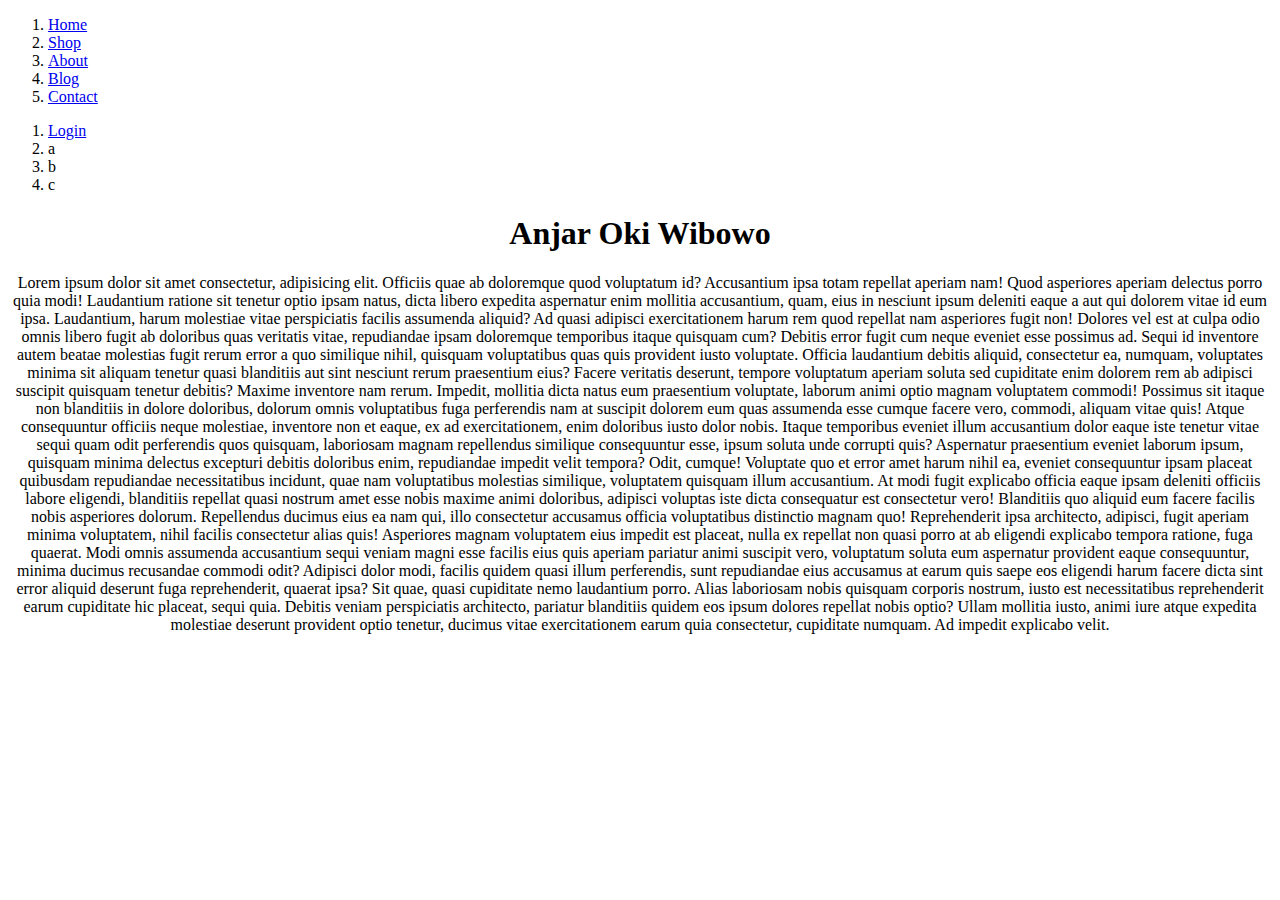
==== about.html @ d9213678 "add other page" ====
<!DOCTYPE html>
<html lang="en">
<head>
    <meta charset="UTF-8">
    <meta name="viewport" content="width=device-width, initial-scale=1.0">
    <title>About</title>
</head>
<body>
    <ol>
        <li><a href="./home.html">Home</a></li>
        <li><a href="./shop.html">Shop</a></li>
        <li><a href="./about.html">About</a></li>
        <li><a href="./blog.html">Blog</a></li>
        <li><a href="./contact.html">Contact</a></li>
    </ol>
    <ol>
        <li><a href="./login.html">Login</a></li>
        <li>a</li>
        <li>b</li>
        <li>c</li>
    </ol>
    <h1 style="text-align: center;">Anjar Oki Wibowo</h1>
    <p style="text-align: center;">Lorem ipsum dolor sit amet consectetur, adipisicing elit. Officiis quae ab doloremque quod voluptatum id? Accusantium ipsa totam repellat aperiam nam! Quod asperiores aperiam delectus porro quia modi! Laudantium ratione sit tenetur optio ipsam natus, dicta libero expedita aspernatur enim mollitia accusantium, quam, eius in nesciunt ipsum deleniti eaque a aut qui dolorem vitae id eum ipsa. Laudantium, harum molestiae vitae perspiciatis facilis assumenda aliquid? Ad quasi adipisci exercitationem harum rem quod repellat nam asperiores fugit non! Dolores vel est at culpa odio omnis libero fugit ab doloribus quas veritatis vitae, repudiandae ipsam doloremque temporibus itaque quisquam cum? Debitis error fugit cum neque eveniet esse possimus ad. Sequi id inventore autem beatae molestias fugit rerum error a quo similique nihil, quisquam voluptatibus quas quis provident iusto voluptate. Officia laudantium debitis aliquid, consectetur ea, numquam, voluptates minima sit aliquam tenetur quasi blanditiis aut sint nesciunt rerum praesentium eius? Facere veritatis deserunt, tempore voluptatum aperiam soluta sed cupiditate enim dolorem rem ab adipisci suscipit quisquam tenetur debitis? Maxime inventore nam rerum. Impedit, mollitia dicta natus eum praesentium voluptate, laborum animi optio magnam voluptatem commodi! Possimus sit itaque non blanditiis in dolore doloribus, dolorum omnis voluptatibus fuga perferendis nam at suscipit dolorem eum quas assumenda esse cumque facere vero, commodi, aliquam vitae quis! Atque consequuntur officiis neque molestiae, inventore non et eaque, ex ad exercitationem, enim doloribus iusto dolor nobis. Itaque temporibus eveniet illum accusantium dolor eaque iste tenetur vitae sequi quam odit perferendis quos quisquam, laboriosam magnam repellendus similique consequuntur esse, ipsum soluta unde corrupti quis? Aspernatur praesentium eveniet laborum ipsum, quisquam minima delectus excepturi debitis doloribus enim, repudiandae impedit velit tempora? Odit, cumque! Voluptate quo et error amet harum nihil ea, eveniet consequuntur ipsam placeat quibusdam repudiandae necessitatibus incidunt, quae nam voluptatibus molestias similique, voluptatem quisquam illum accusantium. At modi fugit explicabo officia eaque ipsam deleniti officiis labore eligendi, blanditiis repellat quasi nostrum amet esse nobis maxime animi doloribus, adipisci voluptas iste dicta consequatur est consectetur vero! Blanditiis quo aliquid eum facere facilis nobis asperiores dolorum. Repellendus ducimus eius ea nam qui, illo consectetur accusamus officia voluptatibus distinctio magnam quo! Reprehenderit ipsa architecto, adipisci, fugit aperiam minima voluptatem, nihil facilis consectetur alias quis! Asperiores magnam voluptatem eius impedit est placeat, nulla ex repellat non quasi porro at ab eligendi explicabo tempora ratione, fuga quaerat. Modi omnis assumenda accusantium sequi veniam magni esse facilis eius quis aperiam pariatur animi suscipit vero, voluptatum soluta eum aspernatur provident eaque consequuntur, minima ducimus recusandae commodi odit? Adipisci dolor modi, facilis quidem quasi illum perferendis, sunt repudiandae eius accusamus at earum quis saepe eos eligendi harum facere dicta sint error aliquid deserunt fuga reprehenderit, quaerat ipsa? Sit quae, quasi cupiditate nemo laudantium porro. Alias laboriosam nobis quisquam corporis nostrum, iusto est necessitatibus reprehenderit earum cupiditate hic placeat, sequi quia. Debitis veniam perspiciatis architecto, pariatur blanditiis quidem eos ipsum dolores repellat nobis optio? Ullam mollitia iusto, animi iure atque expedita molestiae deserunt provident optio tenetur, ducimus vitae exercitationem earum quia consectetur, cupiditate numquam. Ad impedit explicabo velit.</p>
</body>
</html>
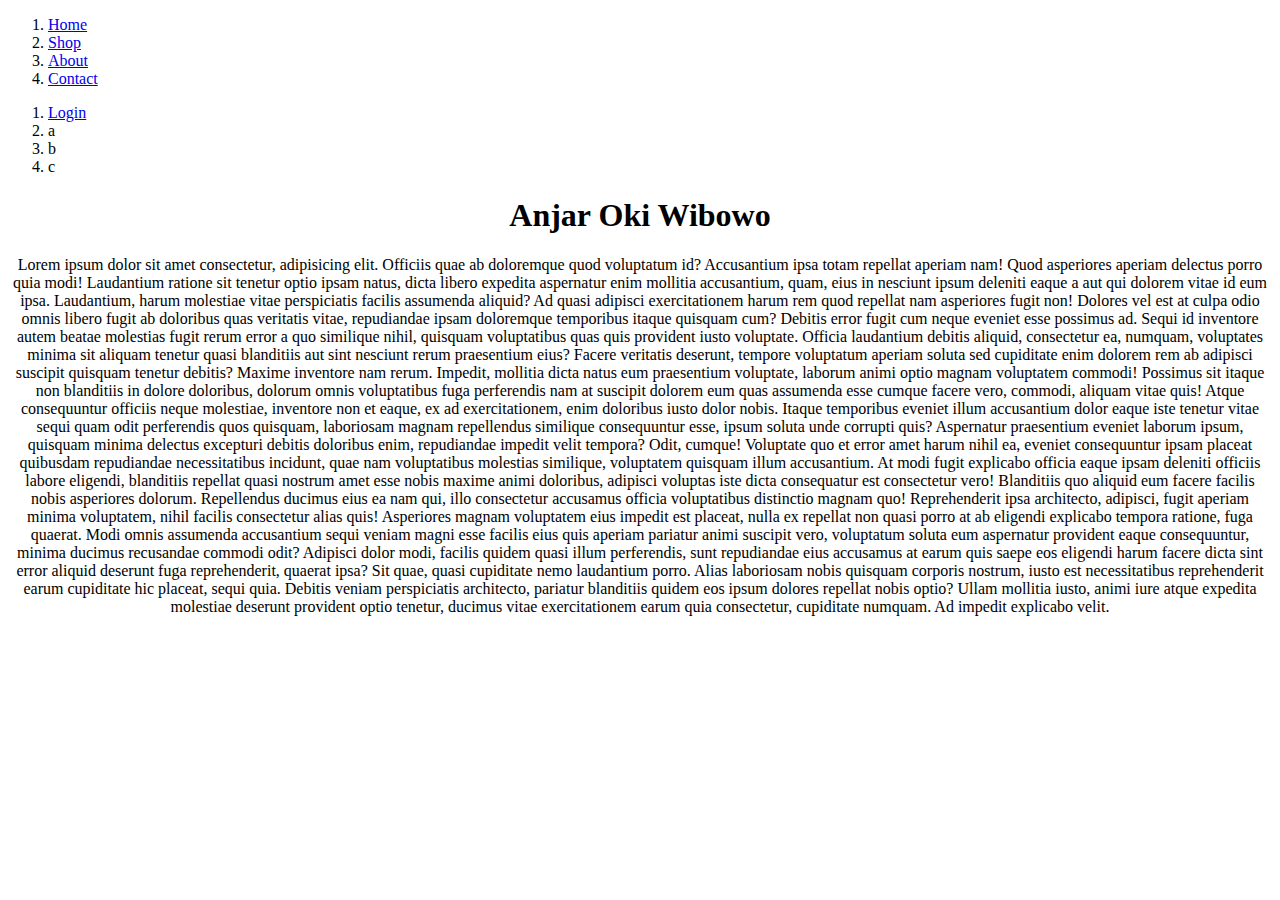
==== commit 003bccfe: "add other page" ====
--- a/about.html
+++ b/about.html
@@ -10,7 +10,6 @@
         <li><a href="./home.html">Home</a></li>
         <li><a href="./shop.html">Shop</a></li>
         <li><a href="./about.html">About</a></li>
-        <li><a href="./blog.html">Blog</a></li>
         <li><a href="./contact.html">Contact</a></li>
     </ol>
     <ol>
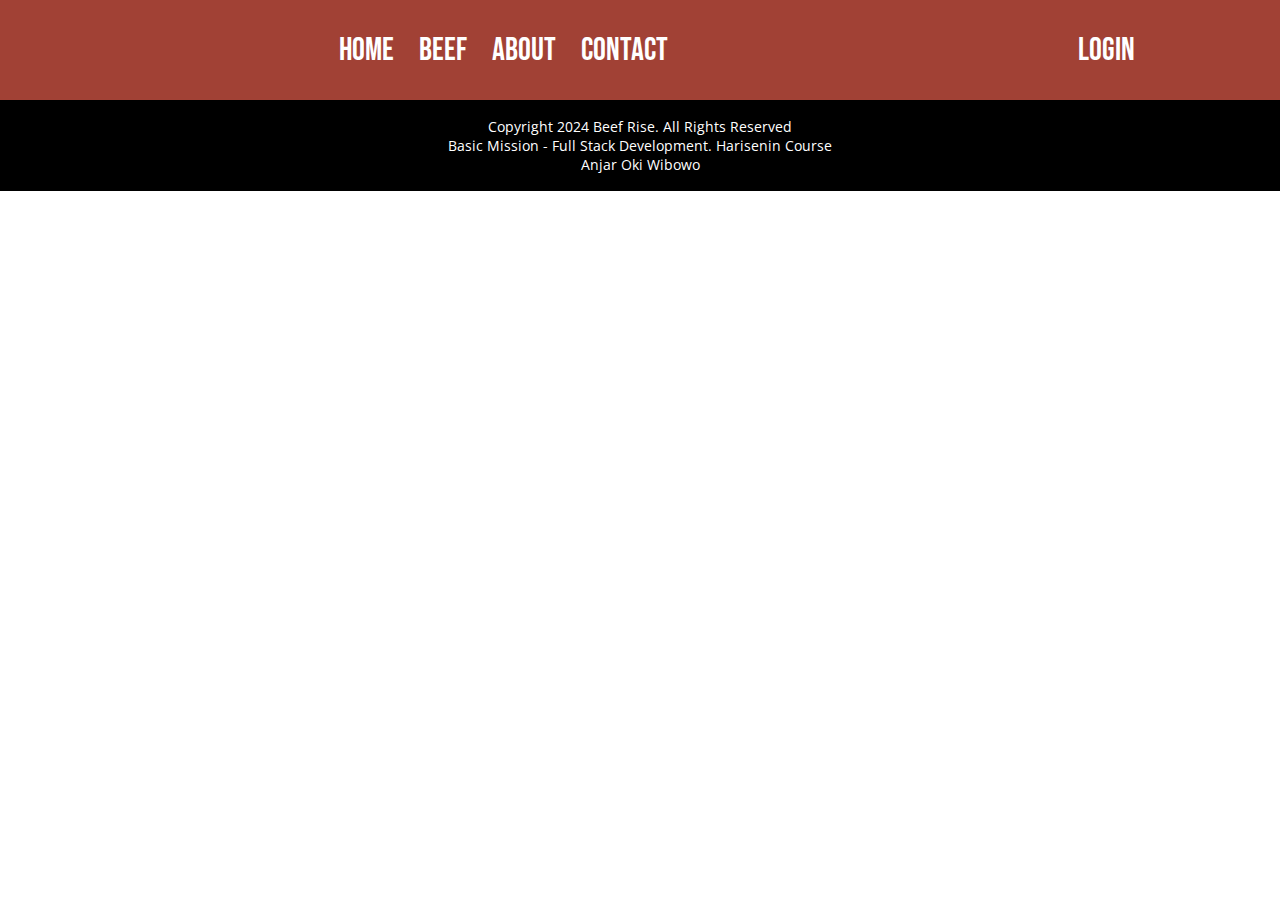
==== commit 8e08011b: "update page beef" ====
--- a/about.html
+++ b/about.html
@@ -3,22 +3,50 @@
 <head>
     <meta charset="UTF-8">
     <meta name="viewport" content="width=device-width, initial-scale=1.0">
-    <title>About</title>
+    <link rel="stylesheet" href="./css/home.css">
+    <!-- Fonts -->
+    <link rel="preconnect" href="https://fonts.googleapis.com">
+<link rel="preconnect" href="https://fonts.gstatic.com" crossorigin>
+<link href="https://fonts.googleapis.com/css2?family=Bebas+Neue&family=Open+Sans&display=swap" rel="stylesheet">
+    <title>Basic Massion - Anjar Oki Wibowo</title>
 </head>
 <body>
-    <ol>
-        <li><a href="./home.html">Home</a></li>
-        <li><a href="./shop.html">Shop</a></li>
-        <li><a href="./about.html">About</a></li>
-        <li><a href="./contact.html">Contact</a></li>
-    </ol>
-    <ol>
-        <li><a href="./login.html">Login</a></li>
-        <li>a</li>
-        <li>b</li>
-        <li>c</li>
-    </ol>
-    <h1 style="text-align: center;">Anjar Oki Wibowo</h1>
-    <p style="text-align: center;">Lorem ipsum dolor sit amet consectetur, adipisicing elit. Officiis quae ab doloremque quod voluptatum id? Accusantium ipsa totam repellat aperiam nam! Quod asperiores aperiam delectus porro quia modi! Laudantium ratione sit tenetur optio ipsam natus, dicta libero expedita aspernatur enim mollitia accusantium, quam, eius in nesciunt ipsum deleniti eaque a aut qui dolorem vitae id eum ipsa. Laudantium, harum molestiae vitae perspiciatis facilis assumenda aliquid? Ad quasi adipisci exercitationem harum rem quod repellat nam asperiores fugit non! Dolores vel est at culpa odio omnis libero fugit ab doloribus quas veritatis vitae, repudiandae ipsam doloremque temporibus itaque quisquam cum? Debitis error fugit cum neque eveniet esse possimus ad. Sequi id inventore autem beatae molestias fugit rerum error a quo similique nihil, quisquam voluptatibus quas quis provident iusto voluptate. Officia laudantium debitis aliquid, consectetur ea, numquam, voluptates minima sit aliquam tenetur quasi blanditiis aut sint nesciunt rerum praesentium eius? Facere veritatis deserunt, tempore voluptatum aperiam soluta sed cupiditate enim dolorem rem ab adipisci suscipit quisquam tenetur debitis? Maxime inventore nam rerum. Impedit, mollitia dicta natus eum praesentium voluptate, laborum animi optio magnam voluptatem commodi! Possimus sit itaque non blanditiis in dolore doloribus, dolorum omnis voluptatibus fuga perferendis nam at suscipit dolorem eum quas assumenda esse cumque facere vero, commodi, aliquam vitae quis! Atque consequuntur officiis neque molestiae, inventore non et eaque, ex ad exercitationem, enim doloribus iusto dolor nobis. Itaque temporibus eveniet illum accusantium dolor eaque iste tenetur vitae sequi quam odit perferendis quos quisquam, laboriosam magnam repellendus similique consequuntur esse, ipsum soluta unde corrupti quis? Aspernatur praesentium eveniet laborum ipsum, quisquam minima delectus excepturi debitis doloribus enim, repudiandae impedit velit tempora? Odit, cumque! Voluptate quo et error amet harum nihil ea, eveniet consequuntur ipsam placeat quibusdam repudiandae necessitatibus incidunt, quae nam voluptatibus molestias similique, voluptatem quisquam illum accusantium. At modi fugit explicabo officia eaque ipsam deleniti officiis labore eligendi, blanditiis repellat quasi nostrum amet esse nobis maxime animi doloribus, adipisci voluptas iste dicta consequatur est consectetur vero! Blanditiis quo aliquid eum facere facilis nobis asperiores dolorum. Repellendus ducimus eius ea nam qui, illo consectetur accusamus officia voluptatibus distinctio magnam quo! Reprehenderit ipsa architecto, adipisci, fugit aperiam minima voluptatem, nihil facilis consectetur alias quis! Asperiores magnam voluptatem eius impedit est placeat, nulla ex repellat non quasi porro at ab eligendi explicabo tempora ratione, fuga quaerat. Modi omnis assumenda accusantium sequi veniam magni esse facilis eius quis aperiam pariatur animi suscipit vero, voluptatum soluta eum aspernatur provident eaque consequuntur, minima ducimus recusandae commodi odit? Adipisci dolor modi, facilis quidem quasi illum perferendis, sunt repudiandae eius accusamus at earum quis saepe eos eligendi harum facere dicta sint error aliquid deserunt fuga reprehenderit, quaerat ipsa? Sit quae, quasi cupiditate nemo laudantium porro. Alias laboriosam nobis quisquam corporis nostrum, iusto est necessitatibus reprehenderit earum cupiditate hic placeat, sequi quia. Debitis veniam perspiciatis architecto, pariatur blanditiis quidem eos ipsum dolores repellat nobis optio? Ullam mollitia iusto, animi iure atque expedita molestiae deserunt provident optio tenetur, ducimus vitae exercitationem earum quia consectetur, cupiditate numquam. Ad impedit explicabo velit.</p>
+    <div class="container">
+        <!-- Nav -->
+        <nav>
+            <a href="./home.html">
+                <img src="./assets/logo.png" alt="" width="75px">
+            </a>
+            <ol class="nav-ol1">
+                <li><a href="./home.html">Home</a></li>
+                <li><a href="./beef.html">Beef</a></li>
+                <li><a href="./about.html">About</a></li>
+                <li><a href="./contact.html">Contact</a></li>
+            </ol>
+            <ol>
+                <li>
+                    <a href="#">
+                        <img src="./assets/search.png" alt="" width="24px">
+                    </a>
+                </li>
+                <li>
+                    <a href="#">
+                        <img src="./assets/cart.png" alt="" width="24px">
+                    </a>
+                </li>
+                <li><a href="./login.html" class="nav-login">Login</a></li>
+                <li><a href="#">
+                    <img src="./assets/user.png" alt="" width="24px">
+                </a></li>
+            </ol>
+        </nav>
+        <!-- Content -->
+        <!-- Footer -->
+        <div class="footer">
+            <p>Copyright 2024 Beef Rise. All Rights Reserved</p>
+            <p>Basic Mission - Full Stack Development. Harisenin Course</p>
+            <p>Anjar Oki Wibowo</p>
+        </div>
+    </div>
 </body>
 </html>--- a/css/home.css
+++ b/css/home.css
@@ -0,0 +1,91 @@
+body {
+    margin: 0;
+	padding: 0;
+	border: 0;
+    font-family: 'Open Sans', sans-serif;
+}
+
+
+/* Navbar */
+nav {
+    display: flex;
+    width: 100%;
+    height: 100px;
+    background-color: #a14135;
+    color: white;
+    text-decoration: none;
+    align-items: center;
+    justify-content: space-around;
+    font-family: 'Bebas Neue', sans-serif;
+    font-size: 32px;
+}
+
+nav ol li {
+    list-style: none;
+    display: inline-block;
+
+}
+
+nav ol li a {
+    color: white;
+    text-decoration: none;
+    margin-right: 20px;
+}
+
+nav .nav-login {
+    margin-left: 100px;
+}
+
+
+/* Contents */
+
+.content {
+    display: flex;
+    height: 800px;
+    justify-content: center;
+    margin-bottom: 200px;
+}
+
+.content p {
+    font-family: 'Bebas Neue', sans-serif;
+    font-size: 64px;
+    color: #a14135;
+    font-weight: bold;
+    line-height: 50px;
+    position: absolute;
+    text-align: center;
+    top: 640px;
+}
+
+.content button {
+    position: absolute;
+    width: 200px;
+    padding: 15px;
+    background-color: #a14135;
+    border-radius: 25px;
+    border: none;
+    top: 850px;
+}
+
+.content button a {
+    color: white;
+    font-family: 'Bebas Neue', sans-serif;
+    font-size: 32px;
+    text-decoration: none;
+}
+
+
+
+/* Footer */
+
+.footer {
+    background-color: black;
+    color: white;
+    text-align: center;
+    padding: 10px;
+}
+
+.footer p {
+    line-height: 5px;
+    font-size: 14px;
+}
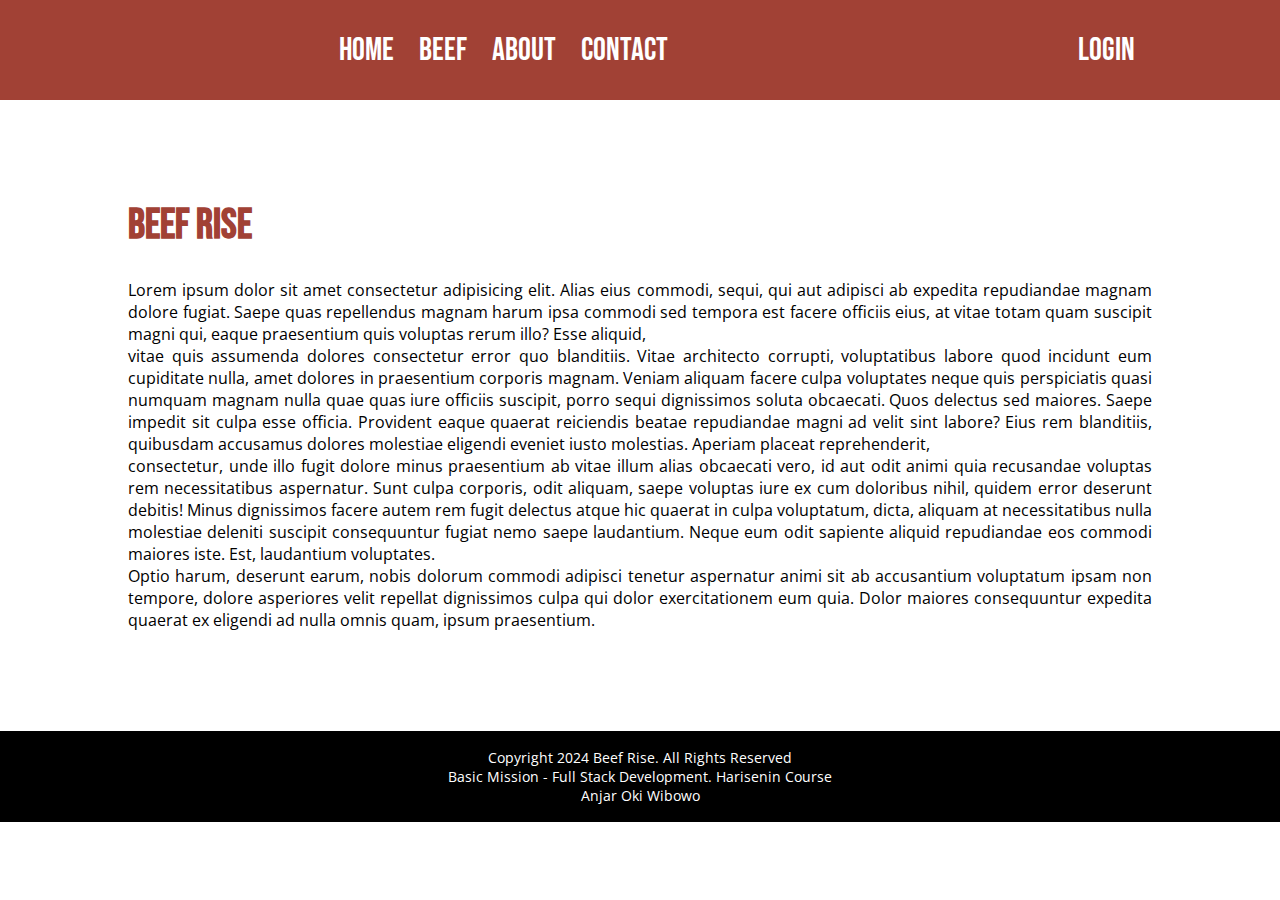
==== commit e0bbff7c: "add about page" ====
--- a/about.html
+++ b/about.html
@@ -4,6 +4,7 @@
     <meta charset="UTF-8">
     <meta name="viewport" content="width=device-width, initial-scale=1.0">
     <link rel="stylesheet" href="./css/home.css">
+    <link rel="stylesheet" href="./css/about.css">
     <!-- Fonts -->
     <link rel="preconnect" href="https://fonts.googleapis.com">
 <link rel="preconnect" href="https://fonts.gstatic.com" crossorigin>
@@ -41,6 +42,10 @@
             </ol>
         </nav>
         <!-- Content -->
+        <div class="content-about">
+            <h1>Beef Rise</h1>
+            <p class="p-about">Lorem ipsum dolor sit amet consectetur adipisicing elit. Alias eius commodi, sequi, qui aut adipisci ab expedita repudiandae magnam dolore fugiat. Saepe quas repellendus magnam harum ipsa commodi sed tempora est facere officiis eius, at vitae totam quam suscipit magni qui, eaque praesentium quis voluptas rerum illo? Esse aliquid,<br />vitae quis assumenda dolores consectetur error quo blanditiis. Vitae architecto corrupti, voluptatibus labore quod incidunt eum cupiditate nulla, amet dolores in praesentium corporis magnam. Veniam aliquam facere culpa voluptates neque quis perspiciatis quasi numquam magnam nulla quae quas iure officiis suscipit, porro sequi dignissimos soluta obcaecati. Quos delectus sed maiores. Saepe impedit sit culpa esse officia. Provident eaque quaerat reiciendis beatae repudiandae magni ad velit sint labore? Eius rem blanditiis, quibusdam accusamus dolores molestiae eligendi eveniet iusto molestias. Aperiam placeat reprehenderit,<br />consectetur, unde illo fugit dolore minus praesentium ab vitae illum alias obcaecati vero, id aut odit animi quia recusandae voluptas rem necessitatibus aspernatur. Sunt culpa corporis, odit aliquam, saepe voluptas iure ex cum doloribus nihil, quidem error deserunt debitis! Minus dignissimos facere autem rem fugit delectus atque hic quaerat in culpa voluptatum, dicta, aliquam at necessitatibus nulla molestiae deleniti suscipit consequuntur fugiat nemo saepe laudantium. Neque eum odit sapiente aliquid repudiandae eos commodi maiores iste. Est, laudantium voluptates.<br />Optio harum, deserunt earum, nobis dolorum commodi adipisci tenetur aspernatur animi sit ab accusantium voluptatum ipsam non tempore, dolore asperiores velit repellat dignissimos culpa qui dolor exercitationem eum quia. Dolor maiores consequuntur expedita quaerat ex eligendi ad nulla omnis quam, ipsum praesentium.</p>
+        </div>
         <!-- Footer -->
         <div class="footer">
             <p>Copyright 2024 Beef Rise. All Rights Reserved</p>
--- a/css/about.css
+++ b/css/about.css
@@ -0,0 +1,15 @@
+.content-about {
+    width: 80%;
+    margin: 100px auto;
+}
+
+h1 {
+    font-family: 'Bebas Neue', sans-serif;
+    font-size: 42px;
+    color:#a14135;
+}
+
+.p-about {
+    font-family: 'Open Sans', sans-serif;
+    text-align: justify;
+}